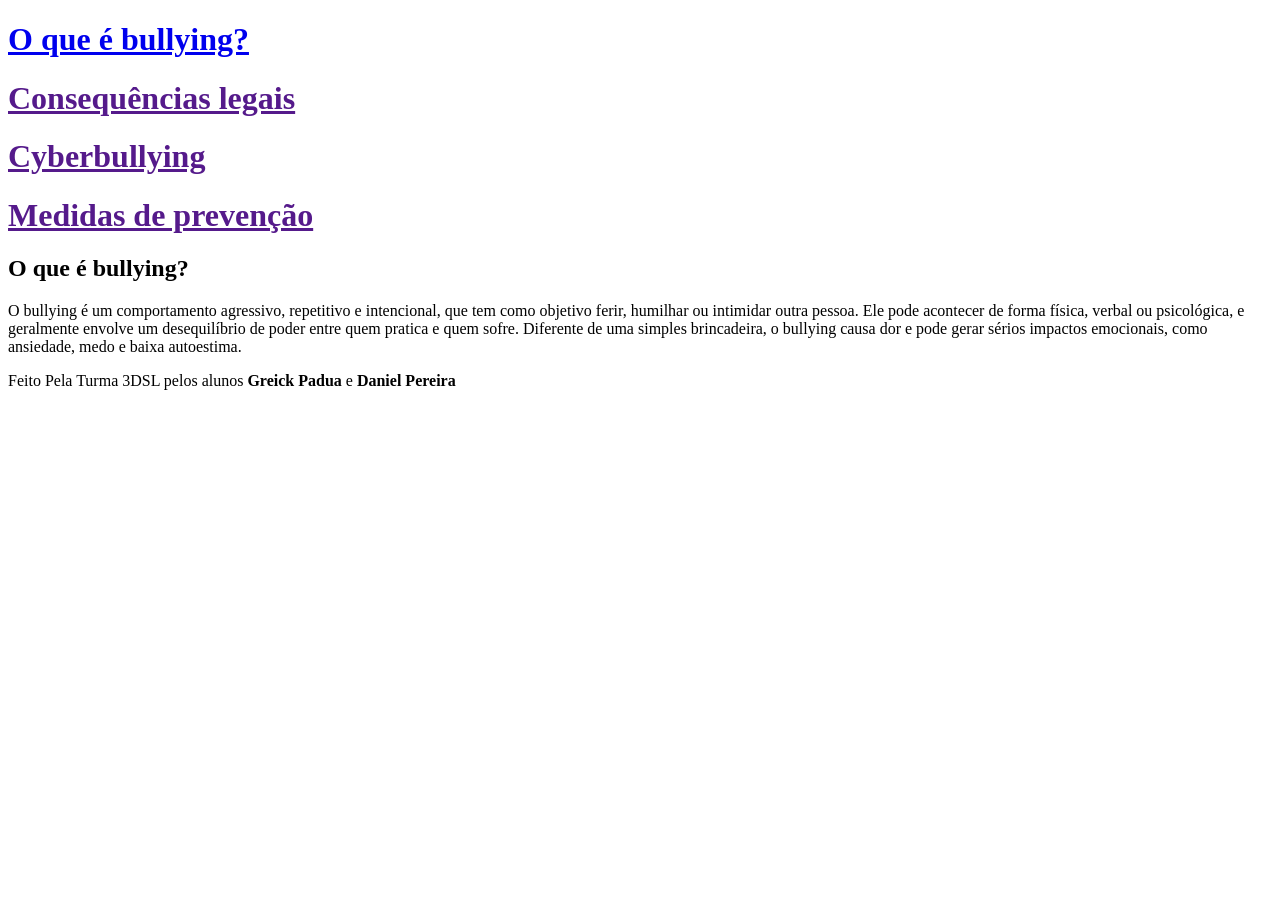
==== index.html @ 368e109f "base construida" ====
<!DOCTYPE html>
<html lang="pt BR">

<head>
    <meta charset="UTF-8">
    <meta name="viewport" content="width=device-width, initial-scale=1.0">
    <link rel="stylesheet" href="style.css">
    <title>Somos Contra o Bullying</title>
</head>

<body>
    <header>
        <div class="nav">
            <div class="tags">
                <h1><a href="index.html">O que é bullying?</a></h1>
            </div>
            <div class="tags">
                <h1><a href="">Consequências legais</a></h1>
            </div>
            <div class="tags">
                <h1><a href="">Cyberbullying</a></h1>
            </div>
            <div class="tags">
                <h1><a href="">Medidas de prevenção</a></h1>
            </div>
        </div>
    </header>
    <section>
        <div class="titulo">
            <h1>
                O que é bullying?
            </h1>
            <p>
                O bullying é um comportamento agressivo, repetitivo e intencional, que tem como objetivo ferir, humilhar
                ou intimidar outra pessoa. Ele pode acontecer de forma física, verbal ou psicológica, e geralmente
                envolve um desequilíbrio de poder entre quem pratica e quem sofre. Diferente de uma simples brincadeira,
                o bullying causa dor e pode gerar sérios impactos emocionais, como ansiedade, medo e baixa autoestima.
            </p>
        </div>
    </section>
    <footer>
              Feito Pela Turma 3DSL pelos alunos <strong>Greick Padua</strong>  e  <strong>Daniel Pereira</strong> 
    </footer>
</body>

</html>
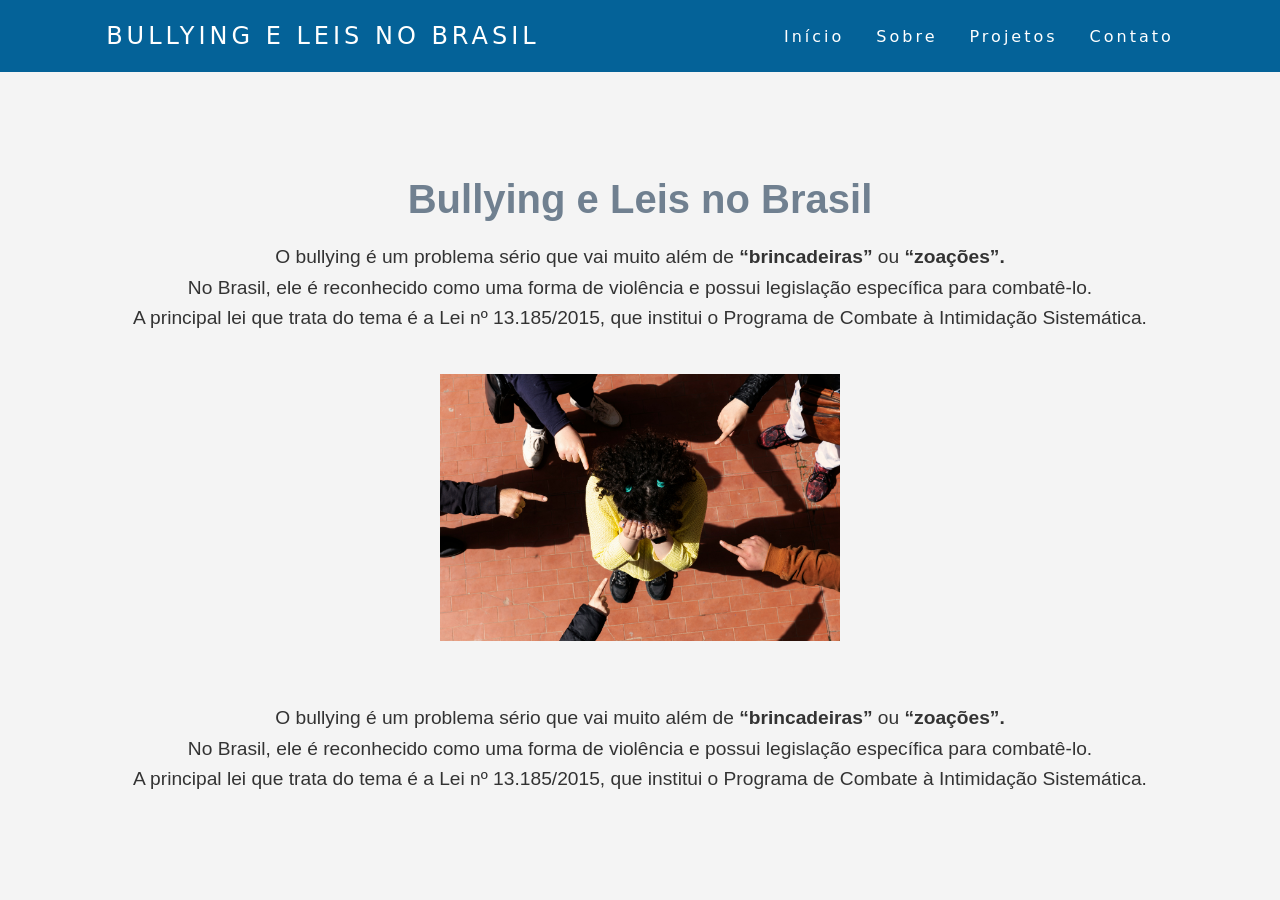
==== commit 6804455a: "Feito, Celular tbm" ====
--- a/index.html
+++ b/index.html
@@ -1,46 +1,53 @@
 <!DOCTYPE html>
-<html lang="pt BR">
+<html lang="pt-br">
 
 <head>
-    <meta charset="UTF-8">
-    <meta name="viewport" content="width=device-width, initial-scale=1.0">
-    <link rel="stylesheet" href="style.css">
-    <title>Somos Contra o Bullying</title>
+    <meta charset="UTF-8" />
+    <meta http-equiv="X-UA-Compatible" content="IE=edge" />
+    <meta name="viewport" content="width=device-width, initial-scale=1.0" />
+    <title>Navbar</title>
+    <link rel="stylesheet" href="CSS/style.css" />
 </head>
 
 <body>
     <header>
-        <div class="nav">
-            <div class="tags">
-                <h1><a href="index.html">O que é bullying?</a></h1>
+        <nav>
+            <a class="logo" href="/">Bullying e leis no Brasil</a>
+            <div class="mobile-menu">
+                <div class="line1"></div>
+                <div class="line2"></div>
+                <div class="line3"></div>
             </div>
-            <div class="tags">
-                <h1><a href="">Consequências legais</a></h1>
+            <ul class="nav-list">
+                <li><a href="#">Início</a></li>
+                <li><a href="#">Sobre</a></li>
+                <li><a href="#">Projetos</a></li>
+                <li><a href="#">Contato</a></li>
+            </ul>
+        </nav>
+    </header>
+    <main>
+        <div class="texto">
+            <div class="titulo">
+                <h1>Bullying e Leis no Brasil</h1>
             </div>
-            <div class="tags">
-                <h1><a href="">Cyberbullying</a></h1>
+            <p>
+                O bullying é um problema sério que vai muito além de <strong>“brincadeiras”</strong>  ou <strong>“zoações”.</strong> <br>
+                No Brasil, ele é reconhecido como uma forma de violência e possui legislação específica para combatê-lo. <br>
+                A principal lei que trata do tema é a Lei nº 13.185/2015, que institui o Programa de Combate à Intimidação Sistemática.
+            </p>
+            <div class="imagem">
+                <img src="imagem/la-fabbrica-dei-sogni-lJfgwQ1nNQo-unsplash.jpg" alt="">
             </div>
-            <div class="tags">
-                <h1><a href="">Medidas de prevenção</a></h1>
-            </div>
-        </div>
-    </header>
-    <section>
-        <div class="titulo">
-            <h1>
-                O que é bullying?
-            </h1>
-            <p>
-                O bullying é um comportamento agressivo, repetitivo e intencional, que tem como objetivo ferir, humilhar
-                ou intimidar outra pessoa. Ele pode acontecer de forma física, verbal ou psicológica, e geralmente
-                envolve um desequilíbrio de poder entre quem pratica e quem sofre. Diferente de uma simples brincadeira,
-                o bullying causa dor e pode gerar sérios impactos emocionais, como ansiedade, medo e baixa autoestima.
+            <br>    
+                      <p>
+                O bullying é um problema sério que vai muito além de <strong>“brincadeiras”</strong>  ou <strong>“zoações”.</strong> <br>
+                No Brasil, ele é reconhecido como uma forma de violência e possui legislação específica para combatê-lo. <br>
+                A principal lei que trata do tema é a Lei nº 13.185/2015, que institui o Programa de Combate à Intimidação Sistemática.
             </p>
         </div>
-    </section>
-    <footer>
-              Feito Pela Turma 3DSL pelos alunos <strong>Greick Padua</strong>  e  <strong>Daniel Pereira</strong> 
-    </footer>
+    </main>
+    <script src="Script/script.js"></script>
 </body>
 
 </html>
--- a/CSS/style.css
+++ b/CSS/style.css
@@ -0,0 +1,143 @@
+* {
+  margin: 0;
+  padding: 0;
+}
+
+a {
+  color: #fff;
+  text-decoration: none;
+  transition: 0.3s;
+}
+
+a:hover {
+  opacity: 0.7;
+}
+
+.logo {
+  font-size: 24px;
+  text-transform: uppercase;
+  letter-spacing: 4px;
+}
+
+nav {
+  display: flex;
+  justify-content: space-around;
+  align-items: center;
+  font-family: system-ui, -apple-system, Helvetica, Arial, sans-serif;
+  background: #046298;
+  height: 8vh;
+}
+
+main {
+  background: url("bg.jpg") no-repeat center center;
+  background-size: cover;
+  height: 92vh;
+}
+
+.nav-list {
+  list-style: none;
+  display: flex;
+}
+
+.nav-list li {
+  letter-spacing: 3px;
+  margin-left: 32px;
+}
+
+.mobile-menu {
+  display: none;
+  cursor: pointer;
+}
+
+.mobile-menu div {
+  width: 32px;
+  height: 2px;
+  background: #fff;
+  margin: 8px;
+  transition: 0.3s;
+}
+
+@media (max-width: 999px) {
+  body {
+    overflow-x: hidden;
+  }
+  .nav-list {
+    position: absolute;
+    top: 8vh;
+    right: 0;
+    width: 50vw;
+    height: 92vh;
+    background: #046298;
+    flex-direction: column;
+    align-items: center;
+    justify-content: space-around;
+    transform: translateX(100%);
+    transition: transform 0.3s ease-in;
+  }
+  .nav-list li {
+    margin-left: 0;
+    opacity: 0;
+  }
+  .mobile-menu {
+    display: block;
+  }
+}
+
+.nav-list.active {
+  transform: translateX(0);
+}
+
+@keyframes navLinkFade {
+  from {
+    opacity: 0;
+    transform: translateX(50px);
+  }
+  to {
+    opacity: 1;
+    transform: translateX(0);
+  }
+}
+ 
+/* aqui é mobile */
+.mobile-menu.active .line1 {
+  transform: rotate(-45deg) translate(-8px, 8px);
+}
+
+.mobile-menu.active .line2 {
+  opacity: 0;
+}
+
+.mobile-menu.active .line3 {
+  transform: rotate(45deg) translate(-5px, -7px);
+}
+  main {
+    display: flex;
+    justify-content: center;
+    align-items: center;
+    margin: 0;
+    font-family: Arial, sans-serif;
+    background-color: #f4f4f4; 
+  }
+
+  .texto {
+    text-align: center; 
+    padding: 20px;
+  }
+
+  .titulo h1 {
+    color: #708090; 
+    font-size: 2.5rem; 
+    margin-bottom: 20px;
+  }
+
+  p {
+    color: #333;
+    font-size: 1.2rem; 
+    line-height: 1.6;  
+  }
+
+  .imagem img{ 
+    width: 400px;
+    padding: 40px;
+  }
+
